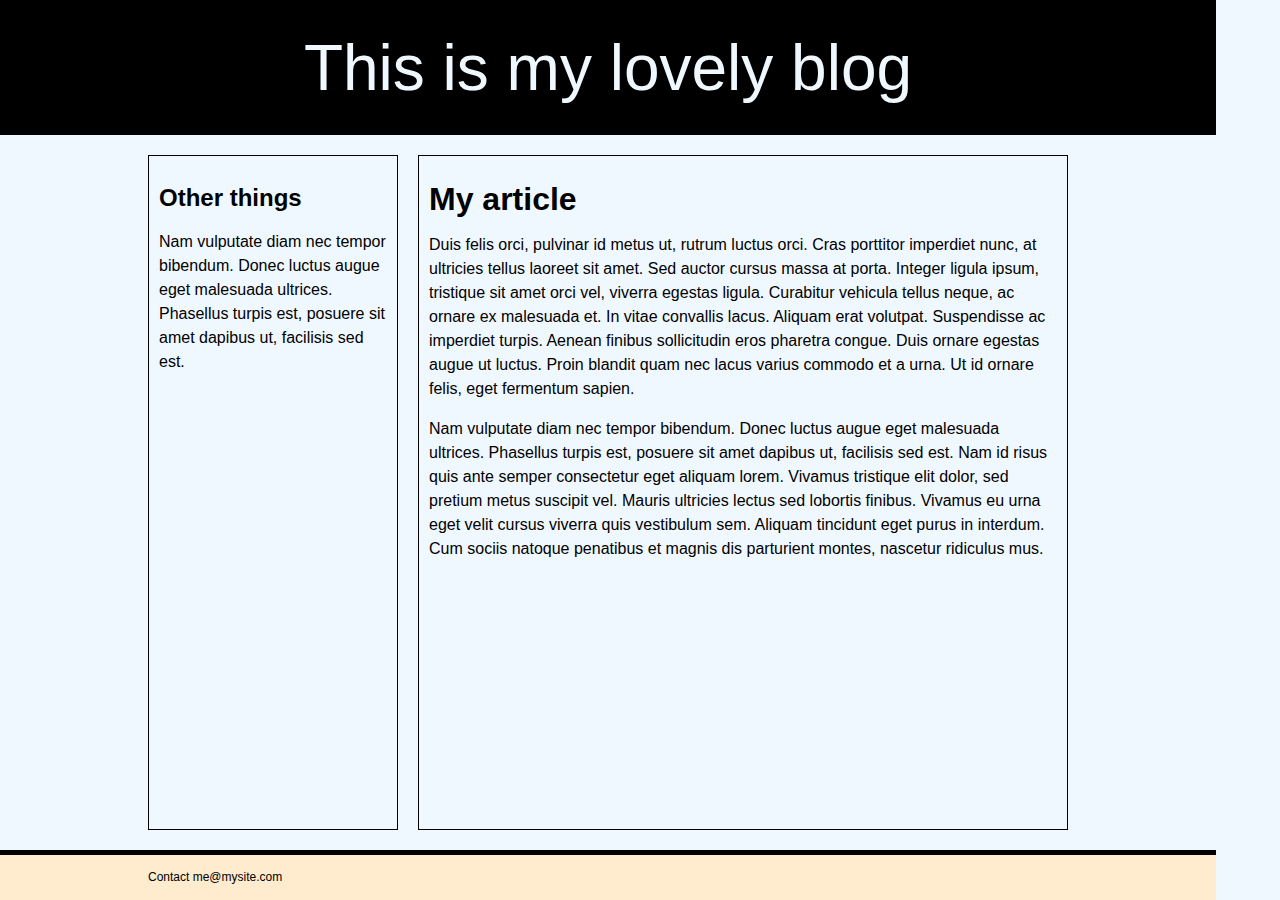
==== index2.html @ ed48d98d "Update index2.html" ====
<!DOCTYPE html>
<html lang="en-us">
  <head>
    <meta charset="utf-8" />
    <meta name="viewport" content="width=device-width" />
    <title>CSS Grid - line-based placement starting point</title>
    <style>

        body {
        background-color: aliceblue;  
          width: 100vw;
          /*max-width: 900px;*/
          margin: 0 auto;
          font: 1em Arial, Helvetica, sans-serif;
          line-height:1.5em;

        }

    
        header,
      footer {
        padding: 10px;
      }

      aside {
        padding: 10px;
        border-right: 1px solid #999;
      }    
  

        .container {
    width: 100vw;
    height:100vh;       
    background-color: aliceblue;        
    display: grid;
    grid-template-columns: 10vw minmax(150px, 250px) minmax(400px, 650px) 10vw;  
   grid-template-rows: 1fr 5fr 50px; 
   grid-template-areas:  
   "header header header header"
    ". sidebar content ."
      "footer footer footer footer";
    
    gap: 20px;
  }


  
  .container > * {

}  
  
  header {
    padding:10px;
    background-color: black;
    color: aliceblue;
    grid-area: header;
    display:flex;
    align-items: center;
  }

  header > div {
    width:fit-content;
    margin:auto;
    height: fit-content;
    font-size:min(5vw,75px);}
  
  article {
    border: solid 1px black; 
    padding:10px;
    background-color: aliceblue;    
    grid-area: content;
  }
  
  aside {
    border: solid 1px black; 
    background-color: aliceblue;   
    grid-area: sidebar;
  }
  
  footer {
    border-top:solid 5px black;
    background-color:blanchedalmond;   
    grid-area: footer;
    font-size:12px;
  }

  footer > div {margin-left:calc(10vw + 10px); 
        width:fit-content;}


      </style>
  </head>

  <body>
    <div class="container">
    
    <header>
        <div>This is my lovely blog</div>
    </header>

      <article>
        <h1>My article</h1>
        <p>
          Duis felis orci, pulvinar id metus ut, rutrum luctus orci. Cras
          porttitor imperdiet nunc, at ultricies tellus laoreet sit amet. Sed
          auctor cursus massa at porta. Integer ligula ipsum, tristique sit amet
          orci vel, viverra egestas ligula. Curabitur vehicula tellus neque, ac
          ornare ex malesuada et. In vitae convallis lacus. Aliquam erat
          volutpat. Suspendisse ac imperdiet turpis. Aenean finibus sollicitudin
          eros pharetra congue. Duis ornare egestas augue ut luctus. Proin
          blandit quam nec lacus varius commodo et a urna. Ut id ornare felis,
          eget fermentum sapien.
        </p>

        <p>
          Nam vulputate diam nec tempor bibendum. Donec luctus augue eget
          malesuada ultrices. Phasellus turpis est, posuere sit amet dapibus ut,
          facilisis sed est. Nam id risus quis ante semper consectetur eget
          aliquam lorem. Vivamus tristique elit dolor, sed pretium metus
          suscipit vel. Mauris ultricies lectus sed lobortis finibus. Vivamus eu
          urna eget velit cursus viverra quis vestibulum sem. Aliquam tincidunt
          eget purus in interdum. Cum sociis natoque penatibus et magnis dis
          parturient montes, nascetur ridiculus mus.
        </p>
    
      </article>
      <aside>
        <h2>Other things</h2>
        <p>
          Nam vulputate diam nec tempor bibendum. Donec luctus augue eget
          malesuada ultrices. Phasellus turpis est, posuere sit amet dapibus ut,
          facilisis sed est.
        </p>

      </aside>
      <footer>
        <div>Contact me@mysite.com</div>
    </footer>
    </div>
  </body>
</html>
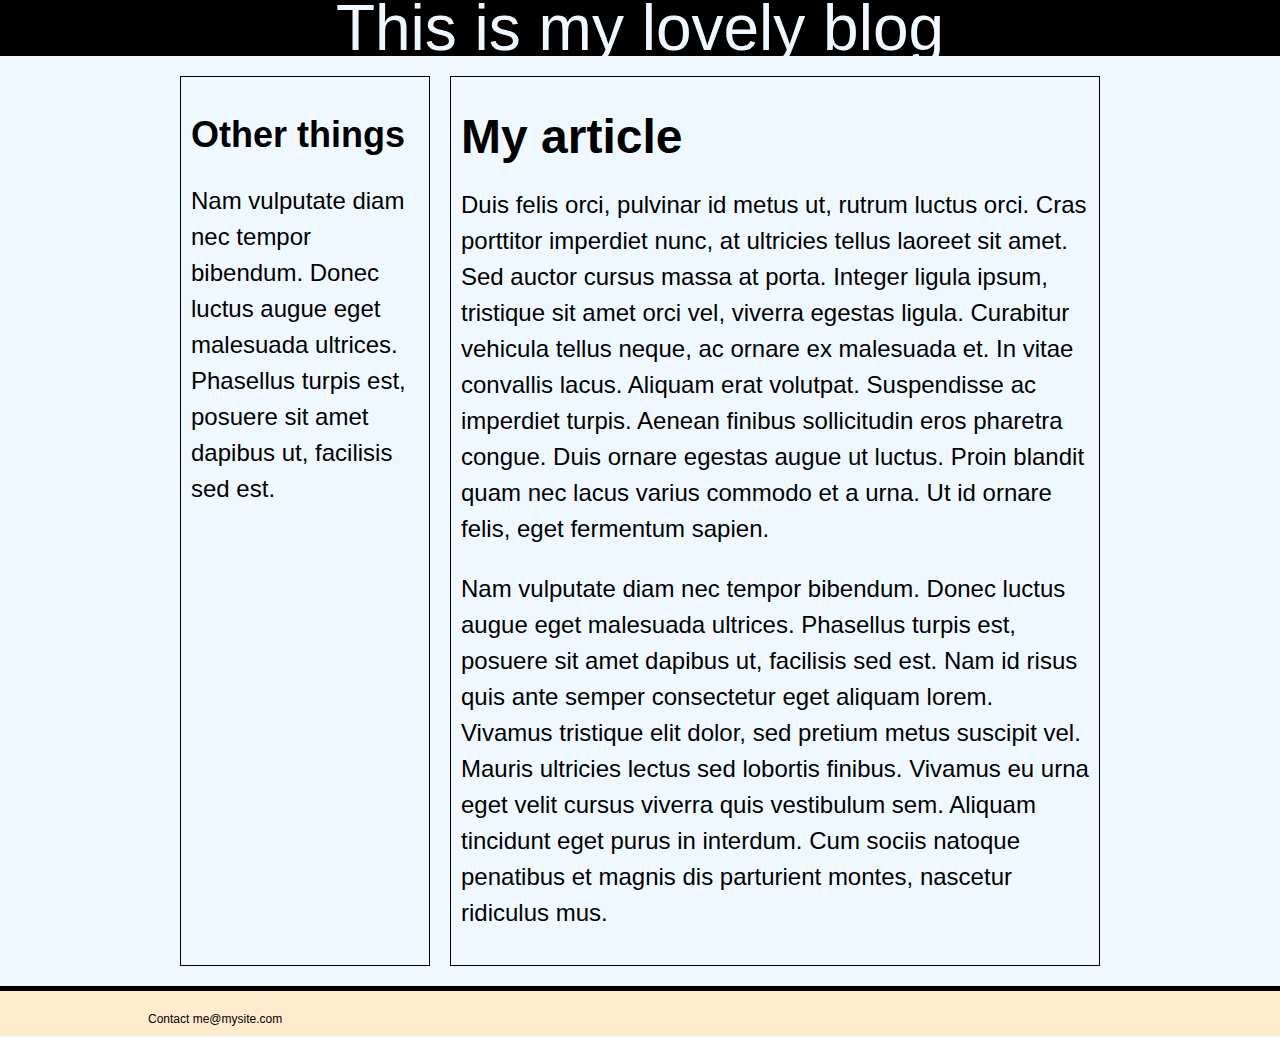
==== commit 9d373df8: "Update index2.html" ====
--- a/index2.html
+++ b/index2.html
@@ -11,7 +11,7 @@
           width: 100vw;
           /*max-width: 900px;*/
           margin: 0 auto;
-          font: 1em Arial, Helvetica, sans-serif;
+          font: 1.5em Arial, Helvetica, sans-serif;
           line-height:1.5em;
 
         }
@@ -33,7 +33,7 @@
     height:100vh;       
     background-color: aliceblue;        
     display: grid;
-    grid-template-columns: 10vw minmax(150px, 250px) minmax(400px, 650px) 10vw;  
+    grid-template-columns: 1fr minmax(150px, 250px) minmax(400px, 650px) 1fr;  
    grid-template-rows: 1fr 5fr 50px; 
    grid-template-areas:  
    "header header header header"
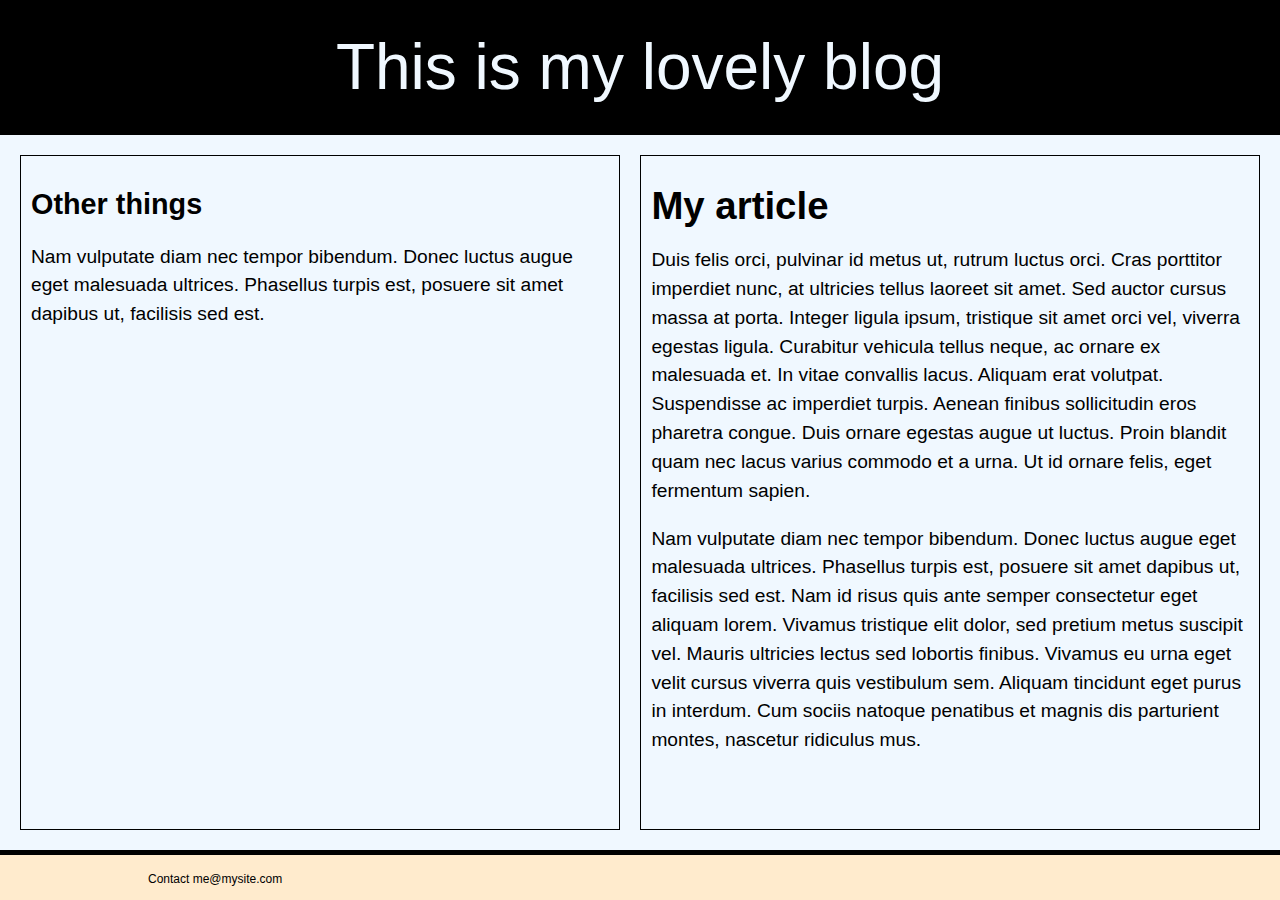
==== commit 71a86b03: "Update index2.html" ====
--- a/index2.html
+++ b/index2.html
@@ -11,7 +11,7 @@
           width: 100vw;
           /*max-width: 900px;*/
           margin: 0 auto;
-          font: 1.5em Arial, Helvetica, sans-serif;
+          font: 1.2em Arial, Helvetica, sans-serif;
           line-height:1.5em;
 
         }
@@ -33,7 +33,7 @@
     height:100vh;       
     background-color: aliceblue;        
     display: grid;
-    grid-template-columns: 1fr minmax(150px, 250px) minmax(400px, 650px) 1fr;  
+    grid-template-columns: 1fr minmax(2fr, 20vw) minmax(5fr, 50vw) 1fr;  
    grid-template-rows: 1fr 5fr 50px; 
    grid-template-areas:  
    "header header header header"
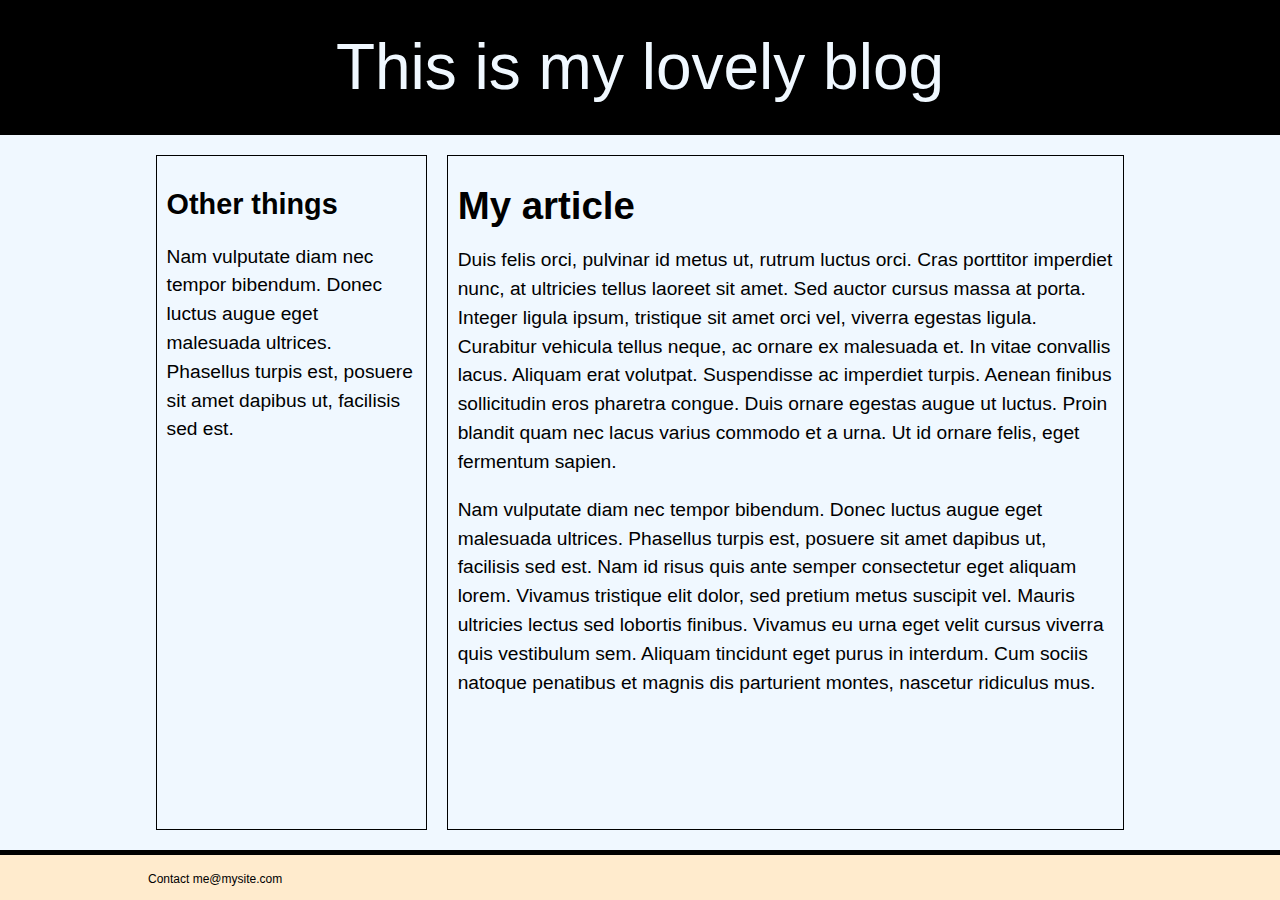
==== commit 1d50361b: "Update index2.html" ====
--- a/index2.html
+++ b/index2.html
@@ -33,7 +33,7 @@
     height:100vh;       
     background-color: aliceblue;        
     display: grid;
-    grid-template-columns: 1fr minmax(2fr, 20vw) minmax(5fr, 50vw) 1fr;  
+    grid-template-columns: 1fr 2fr 5fr 1fr;  
    grid-template-rows: 1fr 5fr 50px; 
    grid-template-areas:  
    "header header header header"
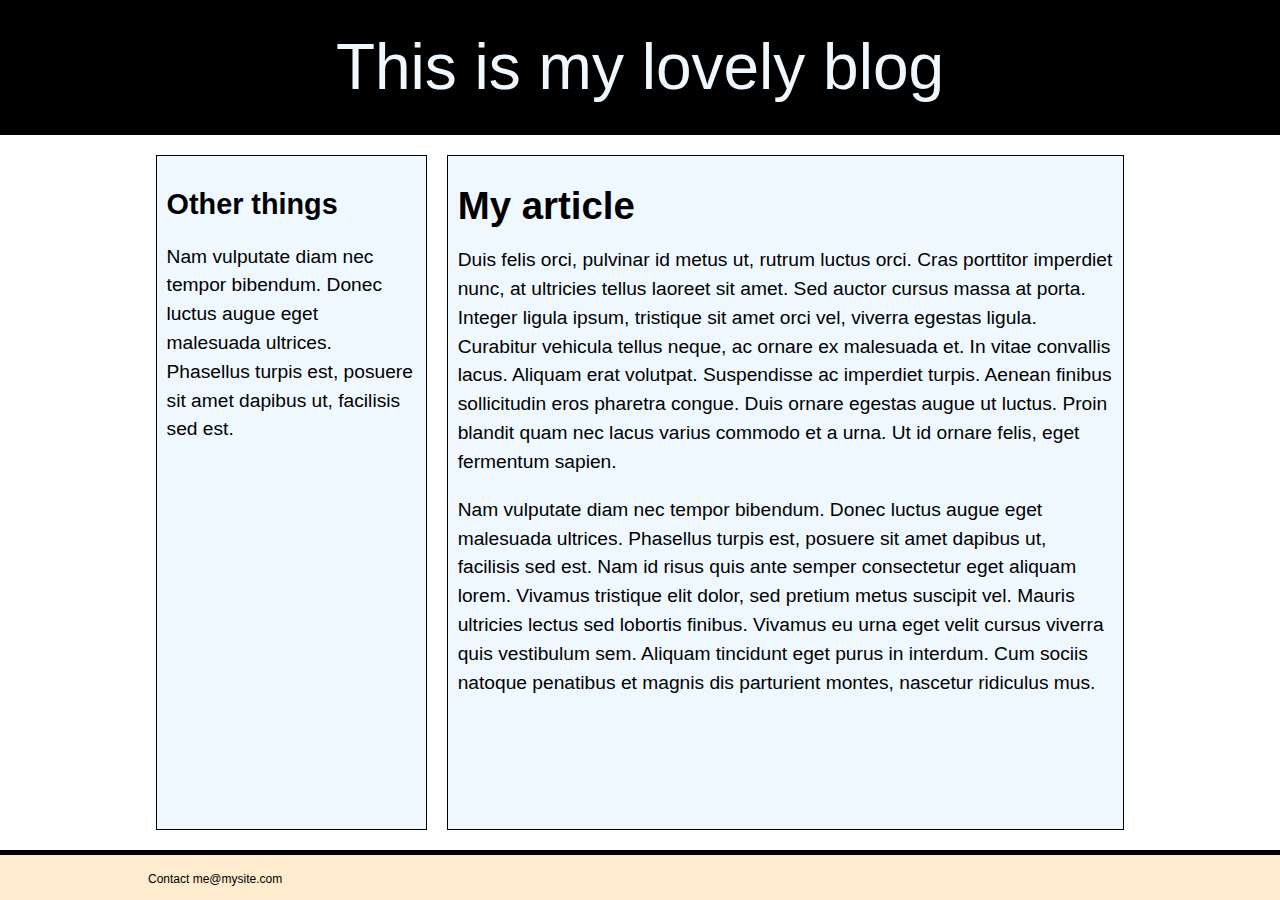
==== commit 1f53c8f7: "Update index2.html" ====
--- a/index2.html
+++ b/index2.html
@@ -3,11 +3,20 @@
   <head>
     <meta charset="utf-8" />
     <meta name="viewport" content="width=device-width" />
-    <title>CSS Grid - line-based placement starting point</title>
+    <title>
+      🦝
+Raccoon🦝
+Raccoon🦝
+Raccoon🦝
+Raccoon🦝
+Raccoon🦝
+Raccoon🦝
+Raccoon
+    </title>
     <style>
 
         body {
-        background-color: aliceblue;  
+        background-color: mintgreen;  
           width: 100vw;
           /*max-width: 900px;*/
           margin: 0 auto;
@@ -30,8 +39,7 @@
 
         .container {
     width: 100vw;
-    height:100vh;       
-    background-color: aliceblue;        
+    height:100vh;               
     display: grid;
     grid-template-columns: 1fr 2fr 5fr 1fr;  
    grid-template-rows: 1fr 5fr 50px; 
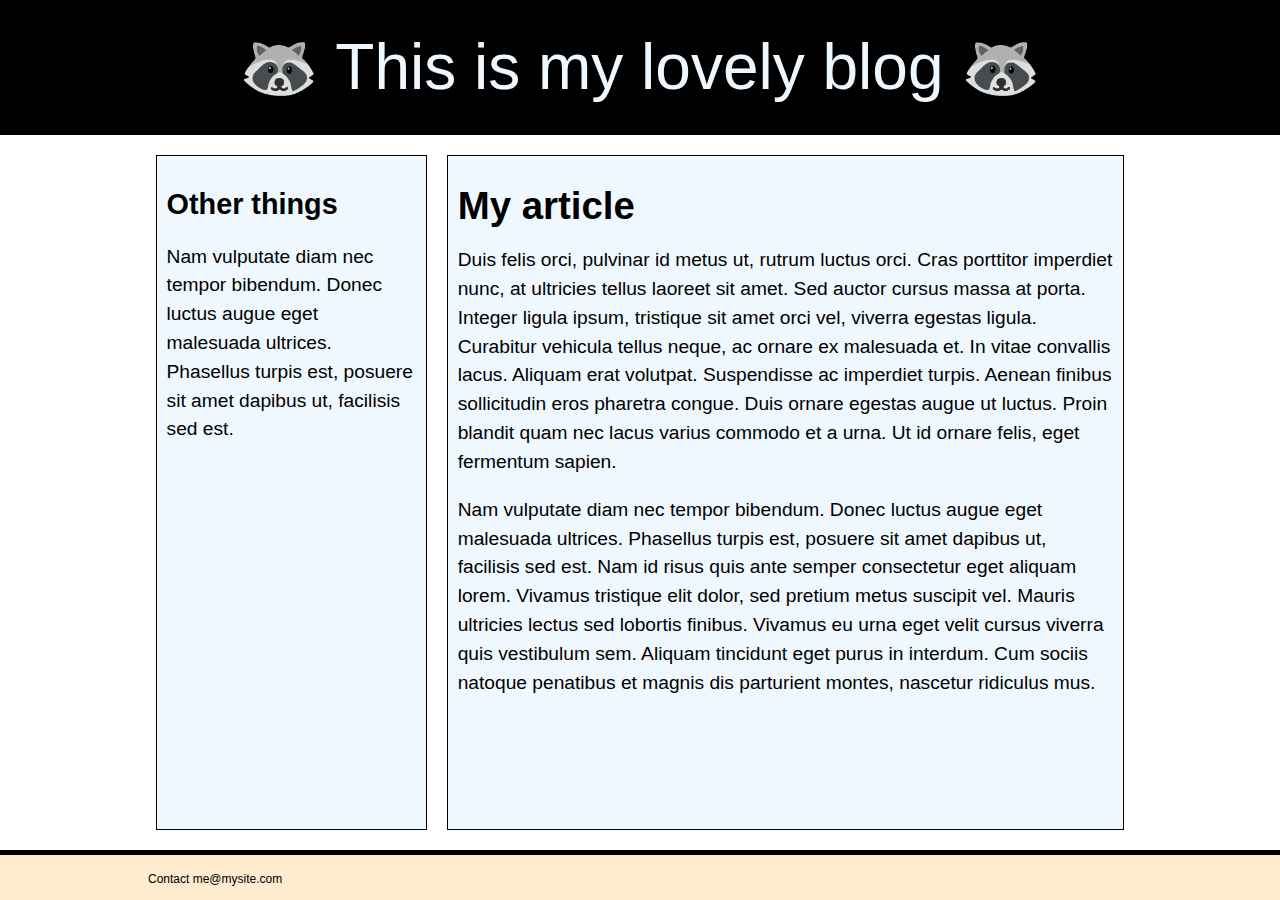
==== commit abeb86b7: "Update index2.html" ====
--- a/index2.html
+++ b/index2.html
@@ -103,7 +103,7 @@
     <div class="container">
     
     <header>
-        <div>This is my lovely blog</div>
+        <div>🦝 This is my lovely blog 🦝</div>
     </header>
 
       <article>
